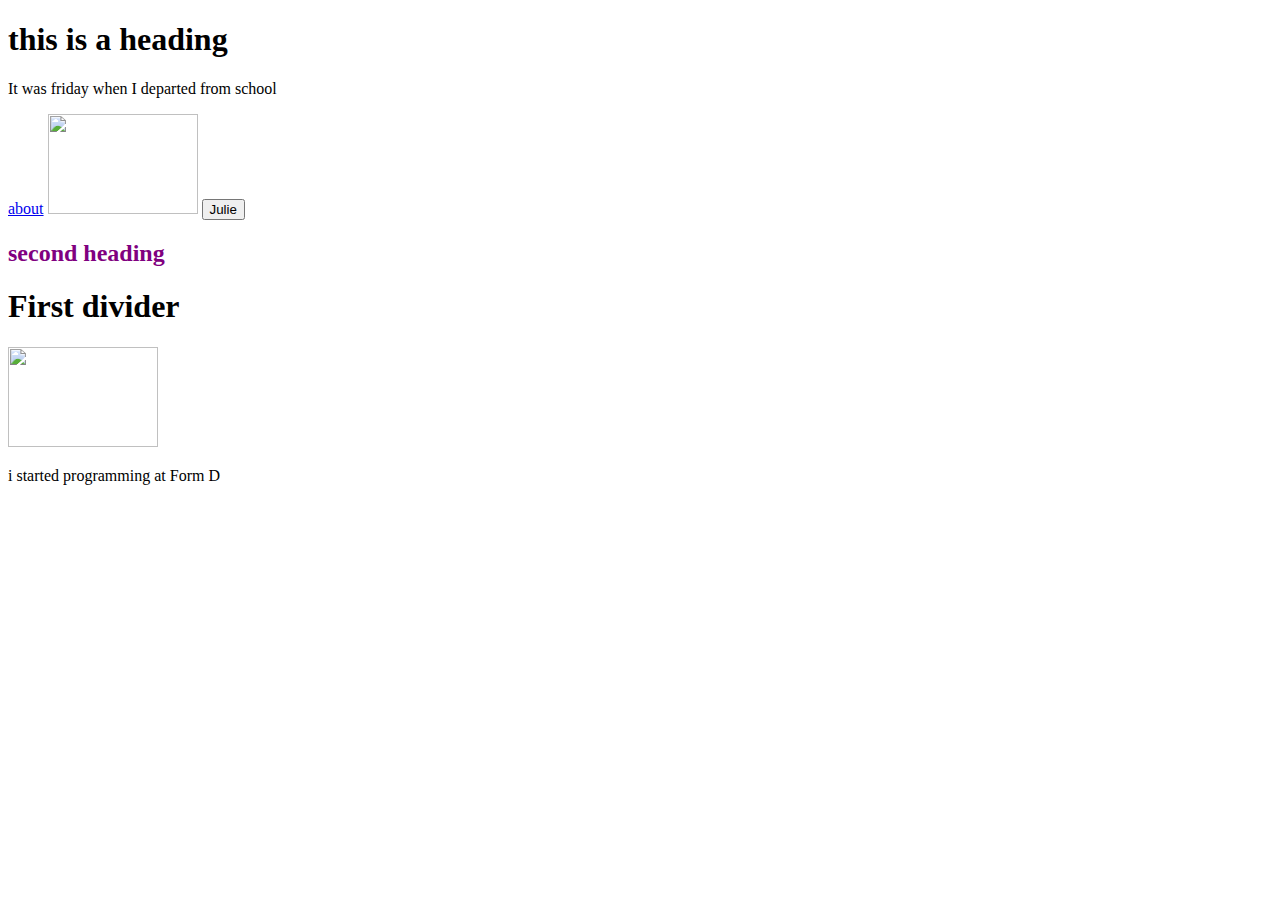
==== index.html @ 7c9958c5 "Add files via upload" ====
<!doctype html>
 <head>
  <title>home</title>
  <link rel="stylesheet" type="text/css" href="css/style.css">
   </head>
    <body>
      <div>
      <h1>this is a heading</h1>
      <p>It was friday when I departed from school</p>
      <a href="about.html">about</a>
      <img src="img/Reeh.jpg" width="150"height="100">
      <button>Julie</button>
       <h2 style="color:purple">second heading</h2>
     </div>
<div>
  <h1>First divider</h1>
  <img src="img/julie.jpg"width="150"height="100">
  <p> i started programming at Form D</p>
</div>
</body>
</html>
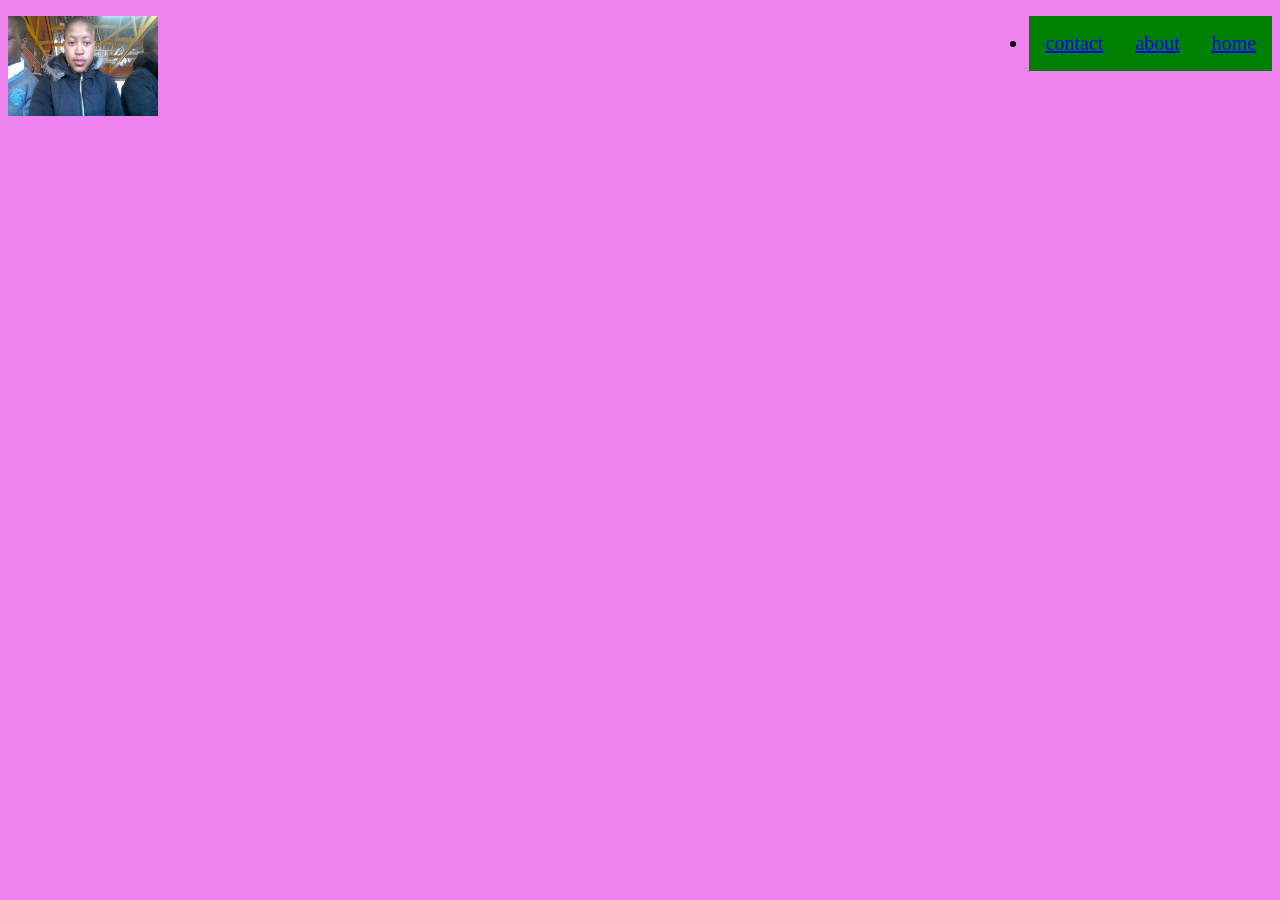
==== commit 53758842: "Add files via upload" ====
--- a/index.html
+++ b/index.html
@@ -1,21 +1,18 @@
-<!doctype html>
- <head>
-  <title>home</title>
-  <link rel="stylesheet" type="text/css" href="css/style.css">
-   </head>
-    <body>
-      <div>
-      <h1>this is a heading</h1>
-      <p>It was friday when I departed from school</p>
-      <a href="about.html">about</a>
-      <img src="img/Reeh.jpg" width="150"height="100">
-      <button>Julie</button>
-       <h2 style="color:purple">second heading</h2>
-     </div>
-<div>
-  <h1>First divider</h1>
-  <img src="img/julie.jpg"width="150"height="100">
-  <p> i started programming at Form D</p>
-</div>
-</body>
+<!DOCTYPE html>
+<html lang="en" dir="ltr">
+  <head>
+    <meta charset="utf-8">
+    <title>home</title>
+    <link rel="stylesheet" type="text/css" href="style.css">
+  </head>
+  <body>
+  <div id="topnav" class="topnav">
+    <ul>
+    <li><a  href="home.html">home</a></li>
+    <li><a href="about.html">about</a></li>
+    <li><a href="contact.html">contact</a></li>
+    </ul>
+    </div>
+    <img src="julie.jpg" width="150" height="100">
+  </body>
 </html>
--- a/style.css
+++ b/style.css
@@ -0,0 +1,26 @@
+h{
+  color: blue;
+}
+div{
+  background-color: yellow;
+}
+form{
+  background-color: purple;
+}
+p{
+  background-color: purple;
+}
+body{
+  background-color: violet;
+}
+button{
+  background-color: violet;
+}
+li{
+  background-color: green;
+}
+.topnav li{
+  float: right;
+  padding: 16px 16px;
+  font-size: 20px;
+}
